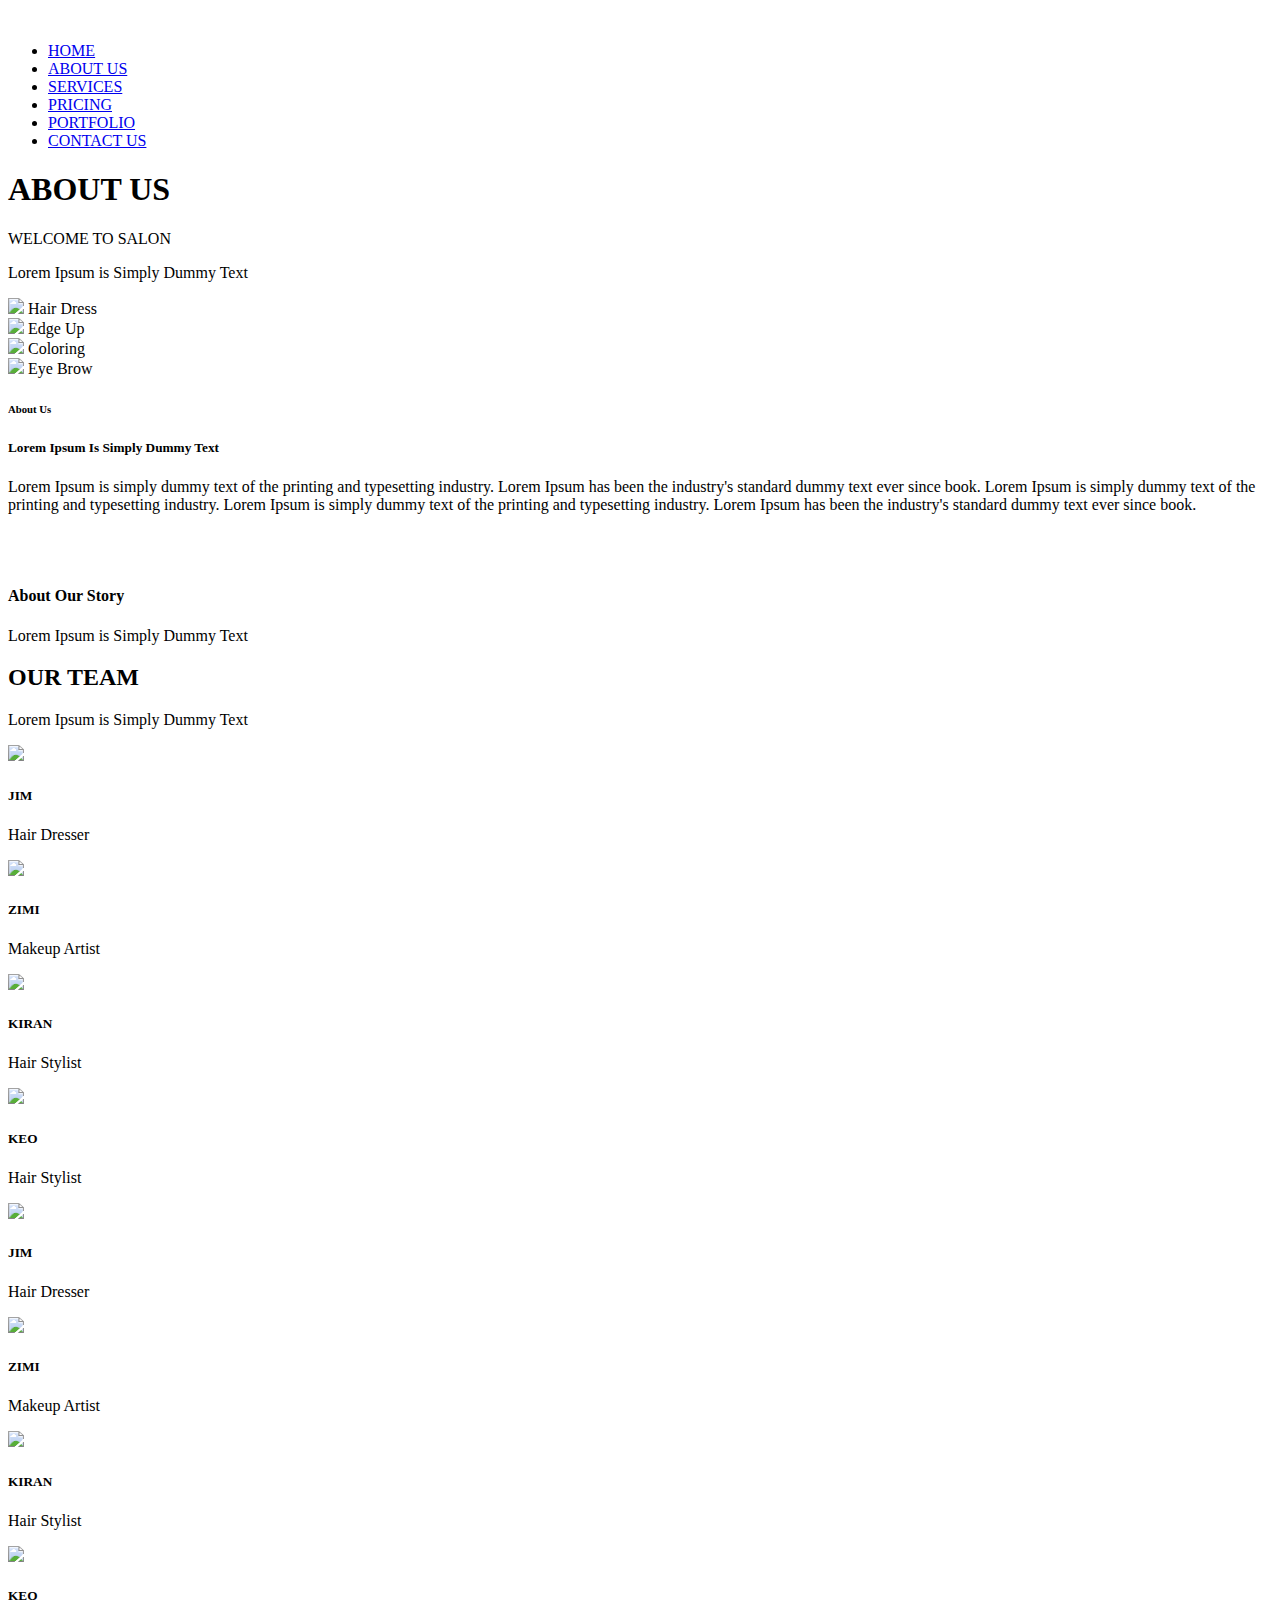
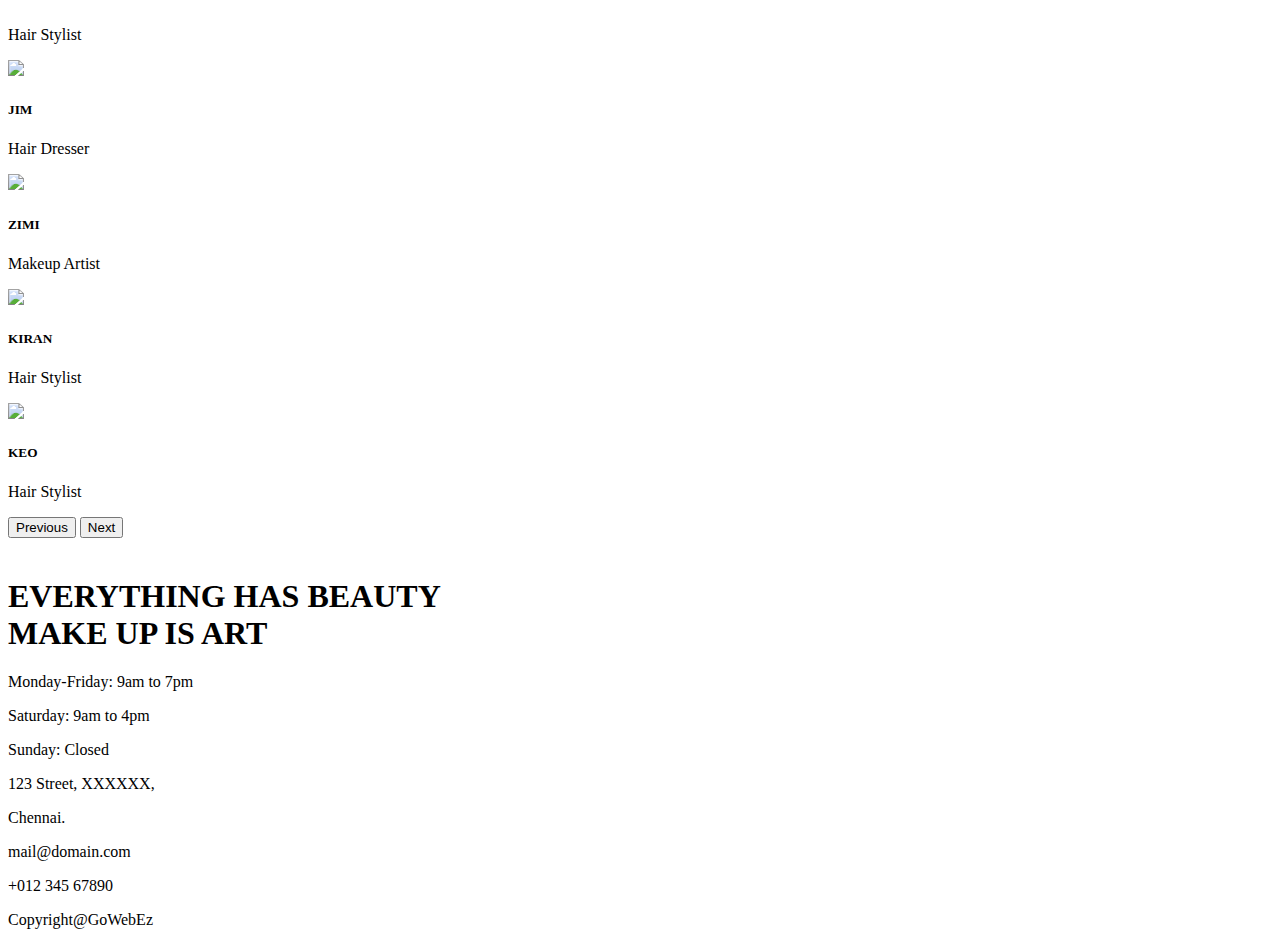
==== aboutus.html @ b1b8868e "aboutpage" ====
<!DOCTYPE html>
<html lang="en">
<head>
    <meta charset="UTF-8">
    <meta name="viewport" content="width=device-width, initial-scale=1.0">
    <title>About us</title>
    <!-- =================Bootstrap link======= -->
    <link href="https://cdn.jsdelivr.net/npm/bootstrap@5.2.3/dist/css/bootstrap.min.css" rel="stylesheet"
        integrity="sha384-rbsA2VBKQhggwzxH7pPCaAqO46MgnOM80zW1RWuH61DGLwZJEdK2Kadq2F9CUG65" crossorigin="anonymous">
    <!-- ================== icon link ==========-->
    <link rel="stylesheet" href="https://cdnjs.cloudflare.com/ajax/libs/font-awesome/6.4.2/css/all.min.css">
    <link rel="stylesheet"
        href="https://cdnjs.cloudflare.com/ajax/libs/bootstrap-icons/1.10.5/font/bootstrap-icons.min.css"
        integrity="sha512-ZnR2wlLbSbr8/c9AgLg3jQPAattCUImNsae6NHYnS9KrIwRdcY9DxFotXhNAKIKbAXlRnujIqUWoXXwqyFOeIQ=="
        crossorigin="anonymous" referrerpolicy="no-referrer" />
    <!-- ================ font link ============ -->
    <link rel="preconnect" href="https://fonts.googleapis.com">
    <link rel="preconnect" href="https://fonts.gstatic.com" crossorigin>
    <link href="https://fonts.googleapis.com/css2?family=Cinzel:wght@400;700;800&family=Varela&display=swap" rel="stylesheet">
    <link rel="preconnect" href="https://fonts.googleapis.com">
    <link rel="preconnect" href="https://fonts.gstatic.com" crossorigin>
    <link href="https://fonts.googleapis.com/css2?family=Zen+Maru+Gothic:wght@300&display=swap" rel="stylesheet">
    <!-- ================ style link =========== -->
    <link rel="stylesheet" href="/public/css/style.min.css">
</head>
<body>
    <div class="wrapper">
        <!-- ==================== ABOUT US SECTION-1 START ================== -->
        <div class="About-us">
            <nav class="navbar navbar-dark">
                <div class="container">
                  <a class="navbar-brand" href="#"><img src="./public/images/logo.png" alt="" class="logo"></a>
                  <div class="btn-group dropstart">
                    <a class="nav-link dropdown-toggle " href="#" role="button" data-bs-toggle="dropdown" aria-expanded="false">
                        <span class="navbar-toggler-icon fs-4"></span>
                    </a>
                    <ul class="dropdown-menu dropdown-nav rounded-0 mt-3">
                        <li><a class="dropdown-item p-2 m-1 " href="./index.html">HOME</a></li>
                        <li><a class="dropdown-item p-2 m-1 text-dark" href="./aboutus.html">ABOUT US</a></li>
                        <li><a class="dropdown-item p-2 m-1" href="./services.html">SERVICES</a></li>
                        <li><a class="dropdown-item p-2 m-1" href="./pricing.html">PRICING</a></li>
                        <li><a class="dropdown-item p-2 m-1" href="./portfolio.html">PORTFOLIO</a></li>
                        <li><a class="dropdown-item p-2 m-1" href="./contact.html">CONTACT US</a></li>
                    </ul>
                  </div>
                </div>
              </nav>
              <div class="d-flex justify-content-center content2">
                <h1 class="head text-white text-center pb-5">ABOUT US</h1>
              </div>
        </div>
        <!-- ==================== ABOUT US SECTION-1 END ================== -->
        <!-- ===================== ABOUT US SECTION-2 START ==================== -->
        <div class=" welcome-salon container-fluid  py-4 p-lg-5">
            <div class="container px-lg-5  py-lg-3 text-center">
                <div class="px-lg-5">
                    <div class="pt-2 pb-4 py-lg-0">
                        <p class="abt-head mb-0  clr-black">WELCOME TO SALON</p>
                        <p class=" pt-3 mb-0  clr-black fs-5">Lorem Ipsum is Simply Dummy Text</p>
                    </div>
                    <div class="row px-lg-5 pt-lg-5 pb-lg-2">
                        <div class="col-12 col-md-6 col-xl-3 p-0 m-0 px-2 py-2 abt-container">
                            <img src="/public/images/Rectangle 190.png" class="img-fluid  h-100 w-100">
                            <span class=" image-text  px-5 py-2 fs-5 clr-black">Hair Dress</span>
                        </div>
                        <div class="col-12 col-md-6 col-xl-3 p-0 m-0 px-2 py-2 abt-container">
                            <img src="/public/images/Rectangle 191.png" class="img-fluid  h-100 w-100">
                            <span class=" image-text  px-5 py-2 fs-5 clr-black">Edge Up</span>
                        </div>
                        <div class="col-12 col-md-6 col-xl-3 p-0 m-0 px-2 py-2 abt-container">
                            <img src="/public/images/Rectangle 192.png" class="img-fluid  h-100 w-100">
                            <span class=" image-text  px-5 py-2 fs-5 clr-black">Coloring</span>
                        </div>
                        <div class="col-12 col-md-6 col-xl-3 p-0 m-0 px-2 py-2 abt-container">
                            <img src="/public/images/Rectangle 193.png" class="img-fluid  h-100 w-100">
                            <span class=" image-text  px-5 py-2 fs-5 clr-black">Eye Brow</span>
                        </div>
                    </div>
                </div>
            </div>
        </div>
         <!-- ===================== ABOUT US SECTION-2 END ==================== -->
        <!-- ========================= ABOUT US SECTION-3 START ===================== -->
        <div class="aboutus-sec3">
        <div class="container-fluid px-lg-5 py-lg-5">
            <div class="row px-lg-5 py-lg-5 ">
                <div class="col-lg-1 "></div>
                <div class="col-lg-4 ">
                    <div class=" ">
                        <h6 class=" head3 clr-black">About Us</h6>
                        <h5 class="clr-black py-3">Lorem Ipsum Is Simply Dummy Text</h5>
                        <p class=" light-grey para2 me-3">Lorem Ipsum is simply dummy text of the printing and typesetting industry. Lorem Ipsum has been the industry's standard dummy text ever since book. Lorem Ipsum is simply dummy text of the printing and typesetting industry. Lorem Ipsum is simply dummy text of the printing and typesetting industry. Lorem Ipsum has been the industry's standard dummy text ever since book.</p>
                    </div>
                </div>
                <div class="col-lg-6  ">
                    <div class="ps-lg-3 pe-lg-1">
                        <img src="/public/images/Rectangle 201 (1).png" alt="" class="img-fluid">
                    </div>
                </div>
                <div class="col-lg-1"></div>
            </div>
        </div>
    </div>
    <!-- ========================= ABOUT US SECTION-3 END ===================== -->
    <!-- ========================= ABOUT US SECTION-4  START========================== -->
    <div class="our-story">
        <div class="row justify-content-center p-lg-3">
            <div class="col p-5">
                <div class="text-center our-con p-lg-5">
                    <img src="/public/images/Group 1.png" alt="" class="text-center img-fluid icon ">
                    <h4 class="our-text text-white text-center p-lg-5">About Our Story</h4>
                    <p class="text-white fs-5 p-0 m-0 ">Lorem Ipsum is Simply Dummy Text</p>
                </div>
            </div>
        </div>
    </div>
     <!-- ========================= ABOUT US SECTION-4 END ======================== -->
    <!-- ======================== ABOUT US SECTION-5 START ============================= -->
    <div class="our-team container-fluid">
        <div class="container pb-5">
            <div class="py-5">
                <h2 class="team-head text-center text-dark">OUR TEAM</h2>
                <p class="text-dark text-center fs-5 mt-2">Lorem Ipsum is Simply Dummy Text</p>
            </div>
            <div id="carouselExampleControlsNoTouching" class="carousel slide" data-bs-touch="false">
                <div class="carousel-inner">
                    <div class="carousel-item active">
                        <div class="row gy-4">
                            <div class="col-6 col-md-3 d-flex flex-column p-0 m-0 px-2 py-2 ">
                                <img src="/public/images/Rectangle 204.png" class="img-fluid ">
                                <h5 class="text-center pt-3">JIM</h5>
                                <p class=" text-secondary fs-5 text-center">Hair Dresser</p>
                            </div>
                            <div class="col-6 col-md-3 d-flex flex-column p-0 m-0 px-2 py-2">
                                <img src="/public/images/Rectangle 205.png" class="img-fluid ">
                                <h5 class="text-center pt-3">ZIMI</h5>
                                <p class="text-secondary fs-5 text-center">Makeup Artist</p>
                            </div>
                            <div class="col-6 col-md-3 d-flex flex-column p-0 m-0 px-2 py-2">
                                <img src="/public/images/Rectangle 206.png" class="img-fluid ">
                                <h5 class="text-center pt-3">KIRAN</h5>
                                <p class="text-secondary fs-5 text-center">Hair Stylist</p>
                            </div>
                            <div class="col-6 col-md-3 d-flex flex-column p-0 m-0 px-2 py-2">
                                <img src="/public/images/Rectangle 207.png" class="img-fluid ">
                                <h5 class="text-center pt-3">KEO</h5>
                                <p class="text-secondary fs-5 text-center">Hair Stylist</p>
                            </div>
                        </div>
                    </div>
                    <div class="carousel-item">
                        <div class="row gy-4">
                            <div class="col-6 col-md-3 d-flex flex-column p-0 m-0 px-2 py-2 ">
                                <img src="/public/images/Rectangle 204.png" class="img-fluid ">
                                <h5 class="text-center pt-3">JIM</h5>
                                <p class=" text-secondary fs-5 text-center">Hair Dresser</p>
                            </div>
                            <div class="col-6 col-md-3 d-flex flex-column p-0 m-0 px-2 py-2">
                                <img src="/public/images/Rectangle 205.png" class="img-fluid ">
                                <h5 class="text-center pt-3">ZIMI</h5>
                                <p class="text-secondary fs-5 text-center">Makeup Artist</p>
                            </div>
                            <div class="col-6 col-md-3 d-flex flex-column p-0 m-0 px-2 py-2">
                                <img src="/public/images/Rectangle 206.png" class="img-fluid ">
                                <h5 class="text-center pt-3">KIRAN</h5>
                                <p class="text-secondary fs-5 text-center">Hair Stylist</p>
                            </div>
                            <div class="col-6 col-md-3 d-flex flex-column p-0 m-0 px-2 py-2">
                                <img src="/public/images/Rectangle 207.png" class="img-fluid ">
                                <h5 class="text-center pt-3">KEO</h5>
                                <p class="text-secondary fs-5 text-center">Hair Stylist</p>
                            </div>
                        </div>
                    </div>
                    <div class="carousel-item">
                        <div class="row gy-4">
                            <div class="col-6 col-md-3 d-flex flex-column p-0 m-0 px-2 py-2 ">
                                <img src="/public/images/Rectangle 204.png" class="img-fluid ">
                                <h5 class="text-center pt-3">JIM</h5>
                                <p class=" text-secondary fs-5 text-center">Hair Dresser</p>
                            </div>
                            <div class="col-6 col-md-3 d-flex flex-column p-0 m-0 px-2 py-2">
                                <img src="/public/images/Rectangle 205.png" class="img-fluid ">
                                <h5 class="text-center pt-3">ZIMI</h5>
                                <p class="text-secondary fs-5 text-center">Makeup Artist</p>
                            </div>
                            <div class="col-6 col-md-3 d-flex flex-column p-0 m-0 px-2 py-2">
                                <img src="/public/images/Rectangle 206.png" class="img-fluid ">
                                <h5 class="text-center pt-3">KIRAN</h5>
                                <p class="text-secondary fs-5 text-center">Hair Stylist</p>
                            </div>
                            <div class="col-6 col-md-3 d-flex flex-column p-0 m-0 px-2 py-2">
                                <img src="/public/images/Rectangle 207.png" class="img-fluid ">
                                <h5 class="text-center pt-3">KEO</h5>
                                <p class="text-secondary fs-5 text-center">Hair Stylist</p>
                            </div>
                        </div>
                    </div>
                </div>
                <button class="carousel-control-prev" type="button" data-bs-target="#carouselExampleControlsNoTouching" data-bs-slide="prev">
                    <span class="carousel-control-prev-icon p-4" aria-hidden="true"></span>
                    <span class="visually-hidden">Previous</span>
                </button>
                <button class="carousel-control-next" type="button" data-bs-target="#carouselExampleControlsNoTouching" data-bs-slide="next">
                    <span class="carousel-control-next-icon p-4" aria-hidden="true"></span>
                    <span class="visually-hidden">Next</span>
                </button>
            </div>
        </div>
    </div>
    <!-- ======================== ABOUT US SECTION-5 END ============================= -->
     <!-- ========================= FOOTER SECTION START ===================== -->
     <div class="footer-section">
        <div class="container">
            <div class="row justify-content-center p-lg-2 p-md-2 p-xl-2">
                <div class="col-12 col-lg-10">
                    <div class="mt-5">
                        <img src="/public/images/logo.png" alt="" class="logo">
                    </div>
                    <div class="mt-4">
                        <h1 class="text-white lh-sm">EVERYTHING HAS <span class="zen">BEAUTY</span><br>MAKE UP IS <span class="zen">ART</span></h1>
                    </div>
                </div>
            </div>
            <div class="row me-5  p-lg-3 p-md-3 p-xl-3">
                <div class="col-12 col-lg-10 d-md-flex justify-content-evenly">
                    <div>
                        <div class="d-flex text-white">
                            <i class="bi bi-clock pe-2"></i>
                            <p class="fts"> Monday-Friday: 9am to 7pm</p>
                            </div>
                            <div class="text-white">
                            <p class="ms-4 ">Saturday: 9am to 4pm</p>
                            <p class="ms-4 ">Sunday: Closed</p>
                        </div>
                    </div>
                        
                        <div class="text-white mt-3 mt-lg-0 mt-md-0">
                        <div class="d-flex">
                            <i class="bi bi-geo-alt-fill"></i>
                            <p class="fts">123 Street, XXXXXX, </p>
                        </div>
                        <p class="fts"> Chennai. </p>
                    </div>
                    <div>
                        <div class="d-flex text-white">
                            <i class="bi bi-envelope-fill me-2"></i>
                            <p class="fts align-self-center ">mail@domain.com</p>
                        </div>
                        <div class="d-flex text-white">
                            <i class="bi bi-telephone-fill me-2"></i>
                            <p class="fts"> +012 345 67890</p>
                        </div>
                    </div>
                    </div>
                    <div class="col ms-lg-5 ps-lg-5 d-flex text-white mt-lg-3 mb-3">
                        <i class="bi bi-instagram me-4"></i>
                        <i class="bi bi-facebook  me-4"></i>
                        <i class="bi bi-twitter  me-4"></i>
                        <i class="bi bi-linkedin"></i>
                    </div>
                    </div>
                </div>
                <div class="foot ftbr text-center mt-4">
                    <p class="mb-0  text-white fs-5 p-4">Copyright@GoWebEz</p>  
                </div>
            </div>           
        </div>
    <!-- ========================FOOTER SECTION END================== -->
    <!-- ==================================== Bootstrap js link ============================================= -->
 <script src="https://cdn.jsdelivr.net/npm/@popperjs/core@2.11.6/dist/umd/popper.min.js"
 integrity="sha384-oBqDVmMz9ATKxIep9tiCxS/Z9fNfEXiDAYTujMAeBAsjFuCZSmKbSSUnQlmh/jp3"
 crossorigin="anonymous"></script>
<script src="https://cdn.jsdelivr.net/npm/bootstrap@5.2.3/dist/js/bootstrap.min.js"
 integrity="sha384-cuYeSxntonz0PPNlHhBs68uyIAVpIIOZZ5JqeqvYYIcEL727kskC66kF92t6Xl2V"
 crossorigin="anonymous"></script>    
</body>
</html>
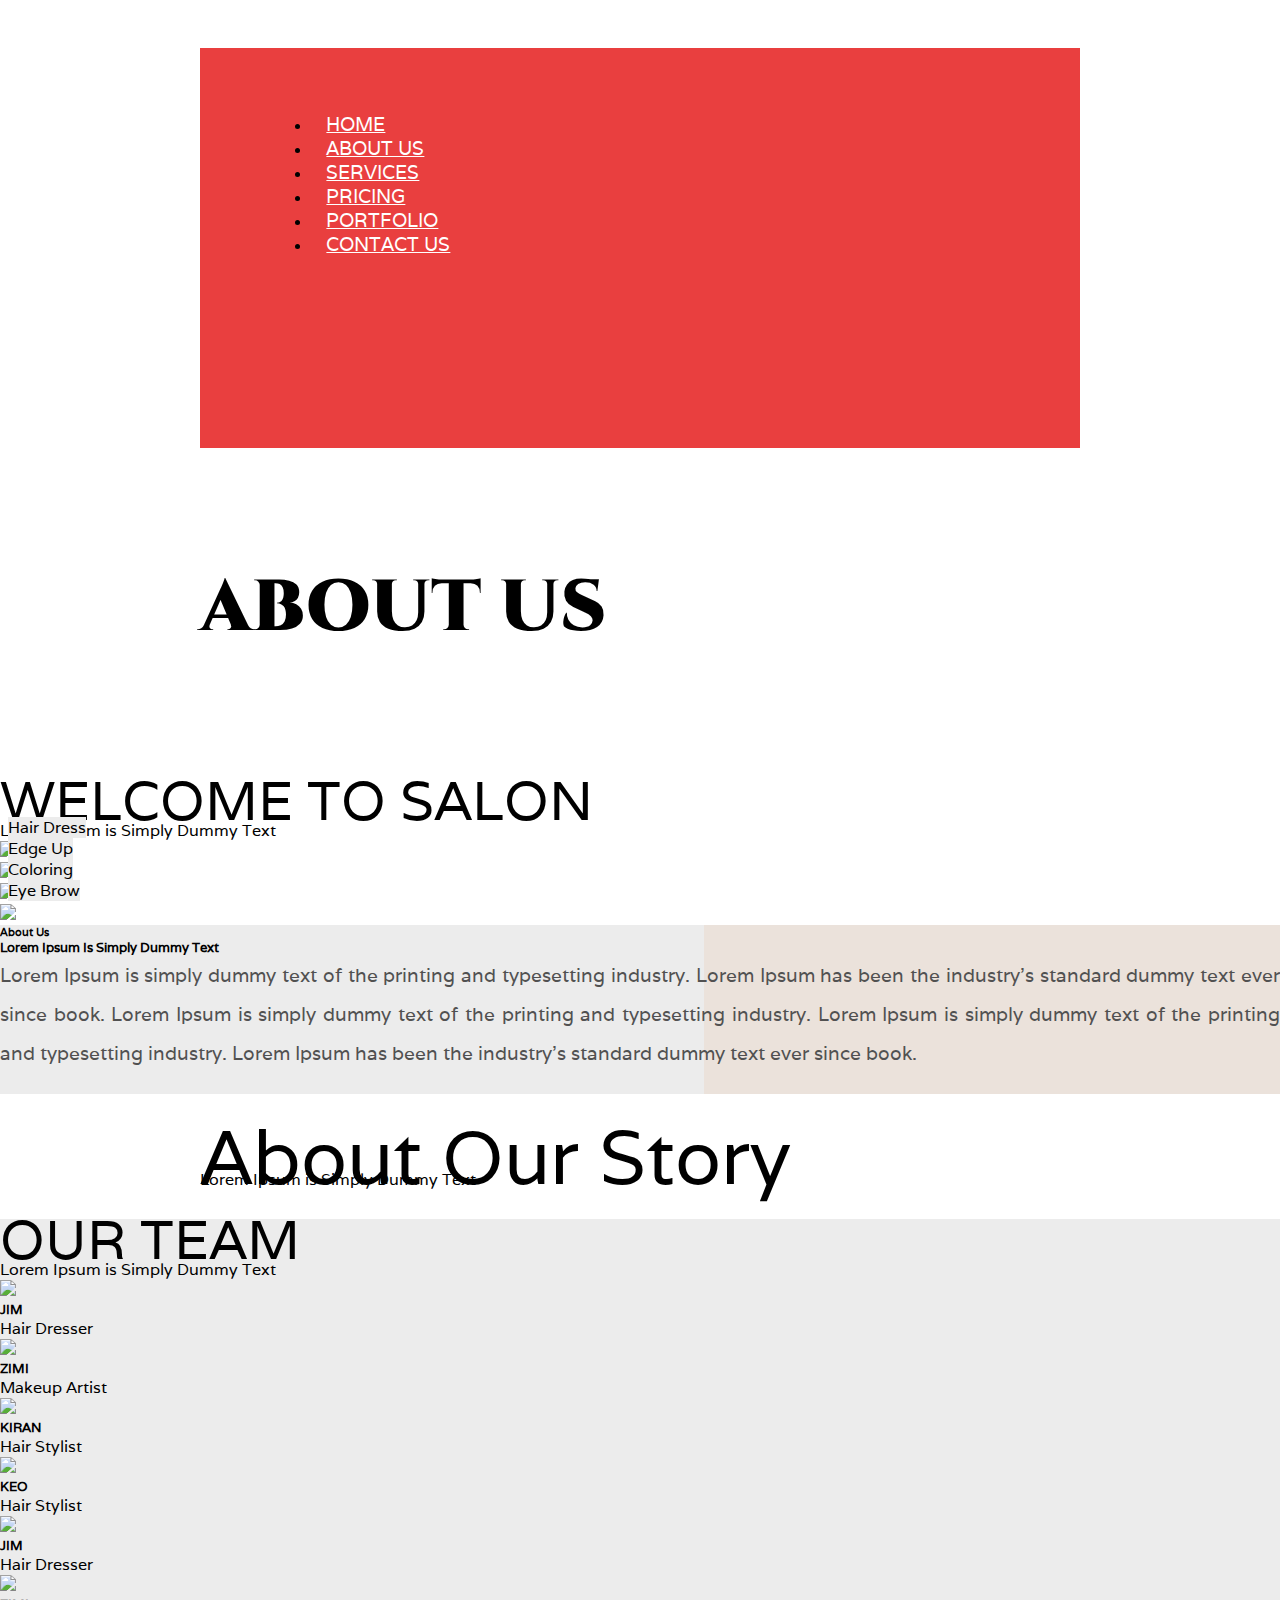
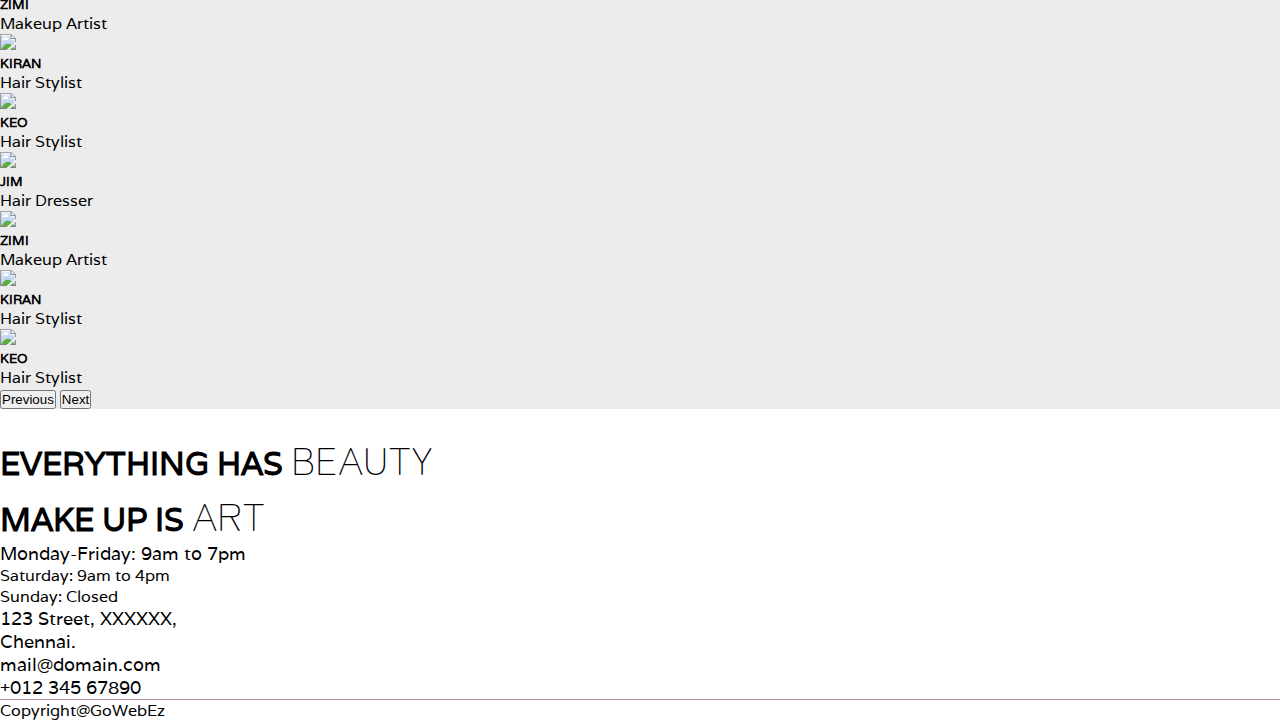
==== commit f559f6e1: "Your commit message" ====
--- a/aboutus.html
+++ b/aboutus.html
@@ -47,7 +47,7 @@
               </nav>
               <div class="d-flex justify-content-center content2">
                 <h1 class="head text-white text-center pb-5">ABOUT US</h1>
-              </div>
+             </div>
         </div>
         <!-- ==================== ABOUT US SECTION-1 END ================== -->
         <!-- ===================== ABOUT US SECTION-2 START ==================== -->
@@ -87,14 +87,14 @@
                 <div class="col-lg-1 "></div>
                 <div class="col-lg-4 ">
                     <div class=" ">
-                        <h6 class=" head3 clr-black">About Us</h6>
-                        <h5 class="clr-black py-3">Lorem Ipsum Is Simply Dummy Text</h5>
+                        <h6 class=" head3 clr-black pt-2 mb-0 pb-0">About Us</h6>
+                        <h5 class="clr-black py-3 mt-0">Lorem Ipsum Is Simply Dummy Text</h5>
                         <p class=" light-grey para2 me-3">Lorem Ipsum is simply dummy text of the printing and typesetting industry. Lorem Ipsum has been the industry's standard dummy text ever since book. Lorem Ipsum is simply dummy text of the printing and typesetting industry. Lorem Ipsum is simply dummy text of the printing and typesetting industry. Lorem Ipsum has been the industry's standard dummy text ever since book.</p>
                     </div>
                 </div>
                 <div class="col-lg-6  ">
                     <div class="ps-lg-3 pe-lg-1">
-                        <img src="/public/images/Rectangle 201 (1).png" alt="" class="img-fluid">
+                        <img src="/public/images/Rectangle 201 (1).png" alt="" class="img-fluid w-100 h-100">
                     </div>
                 </div>
                 <div class="col-lg-1"></div>
--- a/public/css/style.min.css
+++ b/public/css/style.min.css
@@ -0,0 +1 @@
+*{margin:0;padding:0;box-sizing:border-box}.row{--bs-gutter-x: 0;--bs-gutter-y: 0}@media(min-width: 992px){.our-service,.Pricing,.Testimonials,.Salon{font-size:60px;font-weight:400;line-height:88px}}.para1{text-align:justify}@media(min-width: 992px){.para1{font-size:1.1rem;font-weight:300;line-height:29px}}.para2{text-align:justify !important}@media(min-width: 992px){.para2{font-size:19px;font-weight:400;line-height:39px}}.button{background-color:#e30f0f !important}@media(min-width: 992px){.abt-head,.team-head{font-size:55px;font-weight:400;line-height:40px}}.para5{text-align:end}@media(min-width: 767px){.para5{font-size:22px;font-weight:300;line-height:39px}}.para6{text-align:start}@media(min-width: 767px){.para6{font-size:22px;font-weight:300;line-height:39px}}.hcontent,.hline{color:#c7c7c7 !important}.clr-black{color:#000}.light-grey{color:#515151 !important}.bg-white1{background:#ececec !important}.clr-pink{color:#e78c8c}.clr-grey{color:#e7e7e7 !important}.wrapper .Beauty{background-image:url("/public/images/home_section_1.jpg");background-repeat:no-repeat;background-size:cover;background-position:center}@media(min-width: 992px){.wrapper .Beauty{padding:1.7rem 12.5rem}}.wrapper .logo{width:110px}.wrapper .dropdown-nav{background-color:rgba(227,15,15,.8);padding:2rem 3rem 2rem 3rem}@media(min-width: 767px){.wrapper .dropdown-nav{padding:4rem 7rem 12rem 7rem}}.wrapper .dropdown-nav li a{font-size:1.2rem;font-family:"Varela",sans-serif !important;text-align:center;color:#fff;padding:.9rem}.wrapper .dropdown-nav li a:hover{background:#e1aaaa !important}@media(min-width: 992px){.wrapper .content{padding:9.8rem 0 6rem 0}}.wrapper .head{font-family:"Cinzel",serif !important}@media(min-width: 992px){.wrapper .head{font-weight:700;font-size:4.5rem}}@media(min-width: 1024px){.wrapper .head{font-weight:900;font-size:4.5rem}}.wrapper .subhead{font-family:"Times New Roman",Times,serif !important;letter-spacing:.09em}@media(min-width: 1200px){.wrapper .subhead{font-size:42px;font-weight:400}}.wrapper .bb{border-bottom:2px solid #fff;border-left:2px solid #fff}.footer-section{background-image:url("/public/images/section-8.jpg");background-size:cover;background-position:center;background-repeat:no-repeat;font-family:"Varela",sans-serif !important}.footer-section .zen{font-family:"Zen Maru Gothic",sans-serif !important}@media(min-width: 992px){.footer-section .zen{font-size:39px;font-weight:300}}.footer-section .ftbr{border-top:1px solid #b99898 !important;width:100%}@media(min-width: 992px){.footer-section .fts{font-size:1.1rem}}.About-us{background-image:url("/public/images/abt_section_1.jpg");background-position:center;background-repeat:no-repeat;background-size:cover;font-family:"Varela",sans-serif !important}@media(min-width: 992px){.About-us{padding:1.7rem 12.5rem}}@media(min-width: 992px){.About-us .content2{padding:7rem 0 6rem 0}}.welcome-salon{background-image:url("/public/images/abt_section_2.png");background-position:center;background-size:cover;background-repeat:no-repeat}.welcome-salon .abt-container{position:relative}.welcome-salon .abt-container .image-text{background:#ececec !important;position:absolute;bottom:1.5rem;left:8px}.our-story{background-image:url("/public/images/about 4.jpg");background-repeat:no-repeat;background-size:cover;background-position:center}@media(min-width: 992px){.our-text{font-size:76px;font-weight:400;line-height:25px}}.icon{width:80px}@media(min-width: 992px){.icon{width:120px}}@media(min-width: 992px){.our-con{padding:1.8rem 12.5rem}}.our-team{background-color:#ececec !important;font-family:"Varela",sans-serif !important}@media(min-width: 992px){.aboutus-sec3{font-family:"Varela",sans-serif !important;background:linear-gradient(to left, rgb(235, 226, 219) 0%, rgb(235, 226, 219) 45%, rgb(236, 236, 236) 45%, rgb(236, 236, 236) 100%) !important}}.service-section1{background-image:url("/public/images/services 1.jpg");background-repeat:no-repeat;background-size:cover;background-position:center}@media(min-width: 992px){.service-section1{padding:1.7rem 12.5rem}}@media(min-width: 992px){.service-section1 .content3{padding:7rem 0 6rem 0}}@media(min-width: 992px){.service-section2{background:linear-gradient(to left, rgb(37, 37, 37) 0%, rgb(37, 37, 37) 45%, rgb(236, 236, 236) 45%, rgb(236, 236, 236) 100%);font-family:"Varela",sans-serif !important}}@media(min-width: 992px)and (min-width: 992px){.service-section2{position:relative}}@media(min-width: 992px)and (min-width: 992px){.service-section2 .our-servicetext{font-size:55px;font-weight:400;line-height:40px}}@media(min-width: 992px){.ser-img1{height:74.5%;width:45%;position:absolute;top:13%;right:7.3%}}@media(min-width: 992px){.ser-img2{height:35%;width:25%;position:absolute;bottom:15%;right:30%}}.service-section3{background-color:#0f0f0f !important;font-family:"Varela",sans-serif !important}@media(min-width: 992px){.service-section3 .section3-head{font-size:65px;font-weight:400}}.service-section3 .line-btm{border-bottom:1px solid}.service-section3 span{background-color:#fb004b !important;border-radius:50%;padding:10px 0 10px 8px}.service-section3 .rectangle{padding:0px 40px}.service-section3 .line{transform:rotate(180deg);writing-mode:vertical-rl;letter-spacing:1rem}@media(min-width: 992px){.service-section3 .content1{padding:4.8rem 0 6rem 0}}.service-section4{background-image:url("/public/images/service-section4.jpg");background-repeat:no-repeat;background-size:cover;font-family:"Varela",sans-serif}@media(min-width: 992px){.service-section4 .offers{font-size:45px;font-weight:400;line-height:40px}}.service-section4 .off1{font-size:20px;font-weight:400;line-height:49px;text-align:justify}.service-section4 .off-line{border-bottom:1px solid}.service-section4 .st-line{border-left:2px solid}.service-section4 span{background-color:#fb004b !important;border-radius:50%;padding:12px 2px 12px 10px}.about-section{background-color:#ececec;font-family:"Varela",sans-serif !important}.about-section .about-Us{letter-spacing:5px;font-weight:400}@media(min-width: 1200px){.about-section .about-Us{font-size:6rem}}.about-section .about-Us1{color:#515151 !important}@media(min-width: 992px){.about-section .about-Us1{font-size:70px;font-weight:400;line-height:91px}}.about-section .para{font-size:19px;line-height:39px;font-weight:400;text-align:justify;color:#515151 !important}@media(min-width: 992px){.about-section .about-part2{width:682px;line-height:2.5rem;position:relative;right:15%}}@media(min-width: 992px)and (min-width: 1200px){.about-section .about-part2{width:800px}}@media(min-width: 992px){.about-section .about-part1{position:absolute;top:105%;left:47%}}.service-section{background-image:url("/public/images/section-3.jpg");background-size:cover;background-repeat:no-repeat;background-position:center;font-family:"Varela",sans-serif !important}.service-section .circle{border-radius:50%;background-color:#e30f0f}.pricing-section{background-image:url("/public/images/section 4.jpg");background-size:cover;background-position:center;background-repeat:no-repeat;font-family:"Varela",sans-serif !important}.pricing-section .bg-w{background-color:rgba(255,255,255,.9)}.pricing-section .pimg{border-radius:50%;height:100px;width:100px}@media(min-width: 992px){.pricing-section .pricehead{font-size:30px;font-weight:400}}.pricing-section .line,.pricing-section .br-bbt{border-bottom:1px dotted #5f5f5f !important}.pricing-section .pcontent{font-size:22px;font-weight:400;color:#5f5f5f}@media(min-width: 767px){.pricing-section .br-bbt{width:83%}}.testimonial-section{background-image:url("/public/images/section 5.jpg");background-size:cover;background-repeat:no-repeat}@media(min-width: 992px){.testimonial-section{position:relative}}.testimonial-section .test-flex .test-bg{background-color:rgba(255,255,255,.3) !important}@media(min-width: 1024px){.testimonial-section .test-flex .test-bg .test-image{position:absolute;bottom:17px;left:27%}}.testimonial-section .test-flex .test-bg .test-image .test-img{height:9.7rem;width:10rem;border-radius:50%}@media(min-width: 1024px){.testimonial-section .test-flex .test-bg .test-image1{position:absolute;bottom:17px;left:65%}}.contact-section{background-image:url(/public/images/section\ 6.jpg);background-position:center;background-repeat:no-repeat;background-size:cover;font-family:"Varela",sans-serif}.contact-section .text-msg input{padding-bottom:10rem}@media(min-width: 992px){.contact-section .contactus{color:#575757 !important;font-size:30px;font-weight:400;line-height:46px}}.contact-section .con-text{color:#454343 !important}.contact-section .icon-br{background-color:red !important;width:50px;height:50px;border-radius:50%}.contact-section .br-btm{width:80%;border-bottom:2px dotted #454343}@media(min-width: 767px){.contact-section .br-btm{width:40%}}@media(min-width: 992px){.contact-section .br-btm{width:100%}}.contact-section .opt{color:#575757 !important}.banner{background-image:url("/public/images/pricing-bg.jpg");background-attachment:fixed;background-position:center;background-size:cover;background-repeat:no-repeat;font-family:"Varela",sans-serif !important}.banner .logo{width:110px}.banner .dropdown-nav{background-color:rgba(227,15,15,.8);padding:2rem 3rem 2rem 3rem}@media(min-width: 767px){.banner .dropdown-nav{padding:4rem 7rem 12rem 7rem}}.banner .dropdown-nav li a{font-size:1.2rem;font-family:"Varela",sans-serif !important;text-align:center;color:#fff;padding:.9rem}.banner .dropdown-nav li a:hover{background:#e1aaaa !important}.banner .pricing-sec1{background-image:url("/public/images/pricing-sec1.jpg") !important;background-position:center;background-size:cover;background-repeat:no-repeat}@media(min-width: 992px){.banner .pricing-sec1{padding:1.7rem 12.5rem}}.banner .pricing-sec1 .head{font-family:"Cinzel",serif !important}@media(min-width: 992px){.banner .pricing-sec1 .head{font-weight:900;font-size:4.5rem}}@media(min-width: 1200px){.banner .pricing-sec1 .head{font-weight:900;font-size:4.5rem}}@media(min-width: 992px){.banner .pricing-sec1 .content4{padding:6rem 0 6rem 0}}.banner .pricing-plans{background-image:url("/public/images/pricing-sec2.jpg") !important;background-size:cover;background-repeat:no-repeat;background-position:center;opacity:95%;font-family:"Varela",sans-serif !important}.banner .plans{color:#c7c7c7 !important}.banner .pricing-head{font-size:27px}@media(min-width: 992px){.banner .pricing-head{font-size:47px;font-weight:400;line-height:40px}}.banner .hline{border-bottom:1px dotted #c7c7c7 !important;width:100%}.banner .xline{border-bottom:1px solid #c7c7c7 !important;width:85%}@media(min-width: 992px){.banner .ptext{font-size:19px}}.banner .pricing-sec3{background-image:url("/public/images/pricing-sec3.jpg");background-repeat:no-repeat;background-position:center;background-size:cover}.banner .price-banner2{background-image:url("/public/images/price bg.jpg")}.banner .price-banner2 .line{border-bottom:1px dotted #5f5f5f;padding-top:19px}.pricing-sec4 .price-pack-bg{background-color:#2b2b2b}.now{background-color:#fb004b !important}.week{font-size:13px}.wrapper{font-family:"Varela",sans-serif !important}.wrapper .portfolio-sec1{background-image:url("/public/images/Portfolio-sec1.jpg");background-position:center;background-size:cover;background-repeat:no-repeat}@media(min-width: 992px){.wrapper .portfolio-sec1{padding:1.7rem 12.5rem}}@media(min-width: 992px){.wrapper .content4{padding:6rem 0 6rem 0}}.wrapper .font{font-size:15px}@media(min-width: 992px){.wrapper .font{font-size:19px}}.wrapper .font-active{background-color:#fb004b !important}.wrapper .font:hover{background-color:#fb004b !important}.wrapper{font-family:"Varela",sans-serif !important}.wrapper .contact-sec1{background-image:url("/public/images/contact-sec1.jpg");background-position:center;background-size:cover;background-repeat:no-repeat}@media(min-width: 992px){.wrapper .contact-sec1{padding:1.7rem 12.5rem}}@media(min-width: 992px){.wrapper .content4{padding:6rem 0 6rem 0}}.wrapper .contact-head{font-size:27px}@media(min-width: 992px){.wrapper .contact-head{font-size:47px;font-weight:400;line-height:40px}}@media(min-width: 992px){.wrapper .ctext{font-size:19px}}.wrapper .iconbg{background-color:#e30f0f !important;border-radius:50%;width:60px;height:60px}.wrapper .map{color:#1f27f4}.wrapper .cbottom{border-bottom:1px dotted #454343 !important}.contact-sec3{background-image:url("/public/images/pricing-sec3.jpg");background-repeat:no-repeat;background-position:center;background-size:cover}@media(min-width: 992px){.contact-sec3 .contactus{font-size:30px;font-weight:400;line-height:46px}}.contact-sec3 .text-msg input{padding-bottom:10rem}.contact-sec3 .linebt{border:1px solid #fff}.contact-sec3 ::-moz-placeholder{color:#000}.contact-sec3 ::placeholder{color:#000}/*# sourceMappingURL=style.min.css.map */